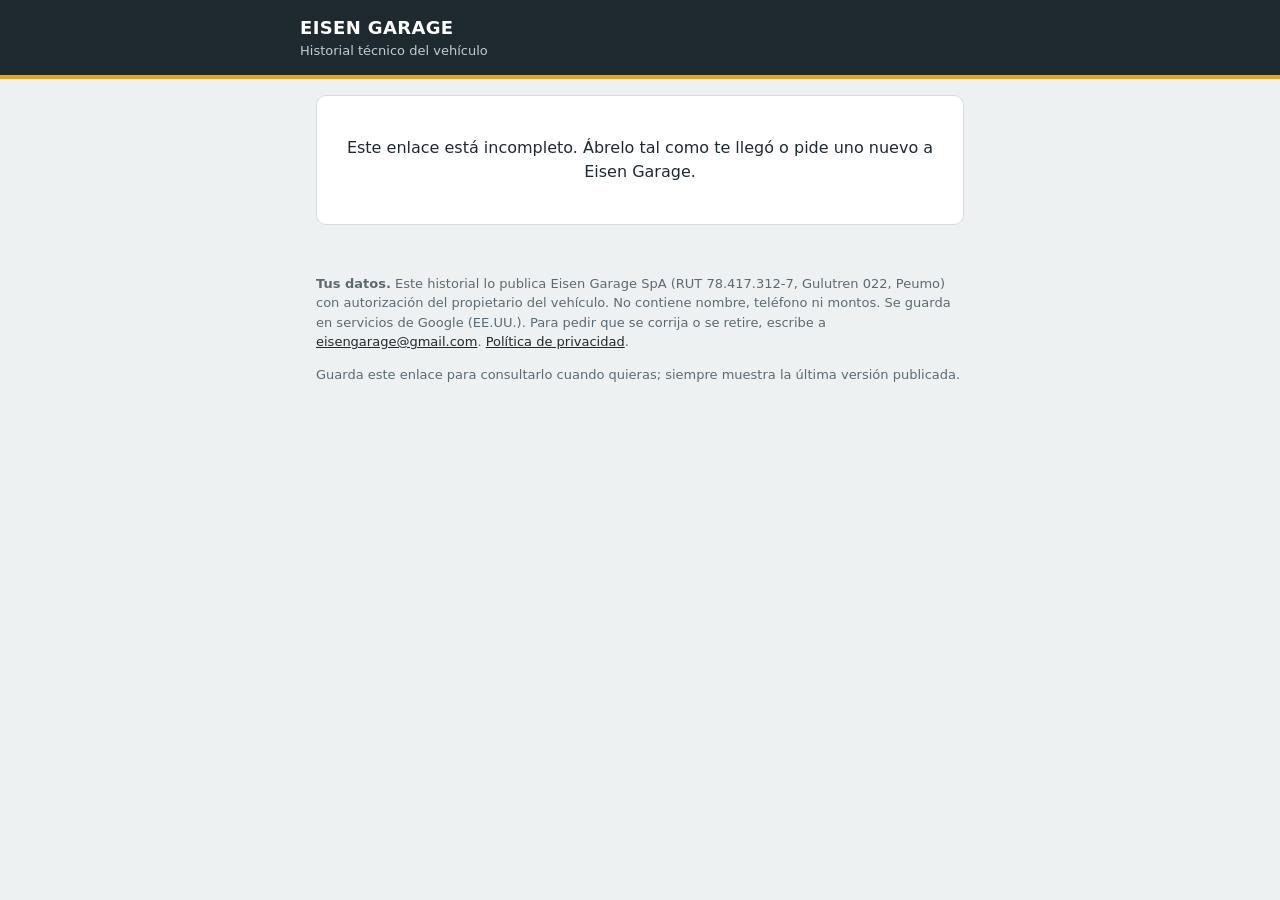
==== historial/index.html @ 26e08b85 "Página del historial (A1)" ====
<!doctype html>
<html lang="es">
<head>
<meta charset="utf-8">
<meta name="viewport" content="width=device-width, initial-scale=1">
<meta name="referrer" content="no-referrer">
<meta name="robots" content="noindex, nofollow">
<meta http-equiv="Content-Security-Policy" content="default-src 'none'; script-src 'self' 'unsafe-inline'; style-src 'unsafe-inline'; connect-src https://script.google.com https://script.googleusercontent.com; img-src 'self' data:; base-uri 'none'; form-action 'none'">
<title>Historial del vehículo · Eisen Garage</title>
<style>
:root{--asfalto:#1F2A30;--acero:#5B6B73;--concreto:#EEF1F2;--linea:#D5DBDE;--chapa:#FFFFFF;--senal:#E8A317;--senal-osc:#8A5A00}
*{box-sizing:border-box}
body{margin:0;background:var(--concreto);color:var(--asfalto);font:16px/1.5 system-ui,-apple-system,"Segoe UI",Roboto,sans-serif}
header{background:var(--asfalto);color:#fff;padding:14px 16px;border-bottom:4px solid var(--senal)}
header .in,main{max-width:680px;margin:0 auto}
header b{font-size:18px;letter-spacing:.02em}
header span{display:block;font-size:13px;opacity:.75}
main{padding:16px}
.card{background:var(--chapa);border:1px solid var(--linea);border-radius:10px;padding:16px;margin-bottom:12px}
.veh{display:flex;gap:14px;align-items:center;flex-wrap:wrap}
.plate{display:inline-flex;flex-direction:column;align-items:center;background:#fff;border:2px solid var(--asfalto);border-radius:5px;padding:2px 12px 4px;min-width:120px}
.plate small{font-size:8px;letter-spacing:.3em;color:var(--acero)}
.plate b{font-size:28px;line-height:1;letter-spacing:.05em}
h1{font-size:22px;margin:0}
h2{font-size:17px;margin:20px 0 10px}
.muted{color:var(--acero);font-size:14px}
.trab .meta{font-weight:600;margin-bottom:6px}
.trab .meta span{color:var(--acero);font-weight:400}
.trab pre{margin:0;white-space:pre-wrap;word-wrap:break-word;font:inherit}
.estado{text-align:center;padding:40px 16px}
footer{max-width:680px;margin:0 auto;padding:8px 16px 32px;font-size:13px;color:var(--acero)}
footer a{color:var(--asfalto)}
</style>
</head>
<body>
<header><div class="in"><b>EISEN GARAGE</b><span>Historial técnico del vehículo</span></div></header>
<main id="main"><div class="card estado" id="estado">Cargando…</div></main>
<footer>
  <p><b>Tus datos.</b> Este historial lo publica Eisen Garage SpA (RUT 78.417.312-7, Gulutren 022, Peumo) con autorización del propietario del vehículo. No contiene nombre, teléfono ni montos. Se guarda en servicios de Google (EE.UU.). Para pedir que se corrija o se retire, escribe a <a href="mailto:eisengarage@gmail.com">eisengarage@gmail.com</a>. <a href="../privacidad/">Política de privacidad</a>.</p>
  <p>Guarda este enlace para consultarlo cuando quieras; siempre muestra la última versión publicada.</p>
</footer>
<script>
(function(){
  var API = 'https://script.google.com/macros/s/AKfycbxZSDP-rB5jECMlGl3XE2CkAd1HjTaFQ_96jrI3FLhNUfJZ_UNa1u6WWPiVKfsQmlI/exec';
  function esc(s){ return String(s == null ? '' : s).replace(/[&<>"']/g, function(c){ return { '&':'&amp;', '<':'&lt;', '>':'&gt;', '"':'&quot;', "'":'&#39;' }[c]; }); }
  function fecha(iso){ var m = /^(\d{4})-(\d{2})-(\d{2})/.exec(String(iso || '')); if (!m) return ''; var mes = ['ene','feb','mar','abr','may','jun','jul','ago','sep','oct','nov','dic'][+m[2] - 1]; return (+m[3]) + ' ' + mes + ' ' + m[1]; }
  function km(n){ return n == null || n === '' ? '' : Number(n).toLocaleString('es-CL') + ' km'; }
  function estado(t){ document.getElementById('main').innerHTML = '<div class="card estado">' + t + '</div>'; }
  var k = (/[#&]k=([0-9a-f]{64})/.exec(location.hash) || [])[1];
  if (!k) { estado('Este enlace está incompleto. Ábrelo tal como te llegó o pide uno nuevo a Eisen Garage.'); return; }
  fetch(API, { method: 'POST', headers: { 'Content-Type': 'text/plain;charset=utf-8' }, body: JSON.stringify({ accion: 'historial', k: k }), credentials: 'omit', referrerPolicy: 'no-referrer' })
    .then(function(r){ return r.json(); })
    .then(function(r){
      if (!r.ok) { estado(esc(r.error && r.error.message || 'Este enlace no está disponible.')); return; }
      var d = r.data, v = d.vehiculo || {};
      var titulo = [v.marca, v.modelo, v.anio].filter(Boolean).join(' ') || v.nombre || 'Vehículo';
      var h = '<div class="card veh">' + (v.patente ? '<span class="plate"><small>CHILE</small><b>' + esc(String(v.patente).toUpperCase()) + '</b></span>' : '') +
        '<div><h1>' + esc(titulo) + '</h1><div class="muted">' + (d.trabajos || []).length + ' trabajo' + ((d.trabajos || []).length === 1 ? '' : 's') + ' registrado' + ((d.trabajos || []).length === 1 ? '' : 's') + (d.actualizado ? ' · actualizado el ' + esc(fecha(d.actualizado)) : '') + '</div></div></div>';
      h += '<h2>Trabajos realizados</h2>';
      (d.trabajos || []).forEach(function(t){
        h += '<div class="card trab"><div class="meta">' + esc(fecha(t.fecha)) + (t.tipo ? ' · ' + esc(t.tipo) : '') + (t.km ? ' <span>· ' + esc(km(t.km)) + '</span>' : '') + (t.horas ? ' <span>· ' + esc(t.horas) + ' h</span>' : '') + '</div><pre>' + esc(t.resumen) + '</pre></div>';
      });
      var tl = d.taller || {};
      h += '<p class="muted">' + esc(tl.nombre || 'Eisen Garage SpA') + (tl.direccion ? ' · ' + esc(tl.direccion) : '') + '</p>';
      document.getElementById('main').innerHTML = h;
    })
    .catch(function(){ estado('No se pudo cargar el historial. Revisa tu conexión e intenta de nuevo.'); });
})();
</script>
</body>
</html>
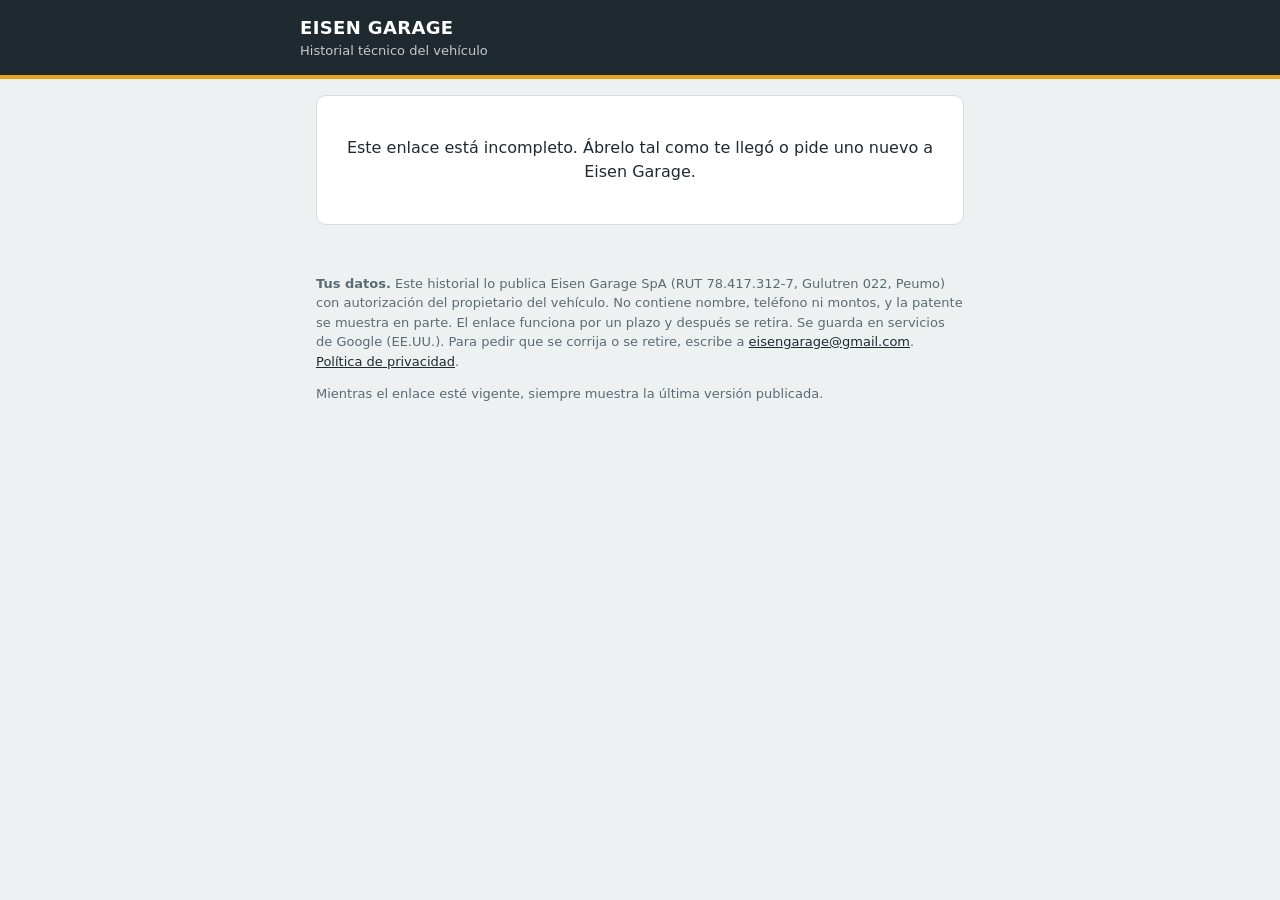
==== commit 9f0b4682: "EG-PUB 1.19: historial muestra hasta cuando funciona el enlace" ====
--- a/historial/index.html
+++ b/historial/index.html
@@ -36,8 +36,8 @@
 <header><div class="in"><b>EISEN GARAGE</b><span>Historial técnico del vehículo</span></div></header>
 <main id="main"><div class="card estado" id="estado">Cargando…</div></main>
 <footer>
-  <p><b>Tus datos.</b> Este historial lo publica Eisen Garage SpA (RUT 78.417.312-7, Gulutren 022, Peumo) con autorización del propietario del vehículo. No contiene nombre, teléfono ni montos. Se guarda en servicios de Google (EE.UU.). Para pedir que se corrija o se retire, escribe a <a href="mailto:eisengarage@gmail.com">eisengarage@gmail.com</a>. <a href="../privacidad/">Política de privacidad</a>.</p>
-  <p>Guarda este enlace para consultarlo cuando quieras; siempre muestra la última versión publicada.</p>
+  <p><b>Tus datos.</b> Este historial lo publica Eisen Garage SpA (RUT 78.417.312-7, Gulutren 022, Peumo) con autorización del propietario del vehículo. No contiene nombre, teléfono ni montos, y la patente se muestra en parte. El enlace funciona por un plazo y después se retira. Se guarda en servicios de Google (EE.UU.). Para pedir que se corrija o se retire, escribe a <a href="mailto:eisengarage@gmail.com">eisengarage@gmail.com</a>. <a href="../privacidad/">Política de privacidad</a>.</p>
+  <p>Mientras el enlace esté vigente, siempre muestra la última versión publicada.</p>
 </footer>
 <script>
 (function(){
@@ -55,10 +55,10 @@
       var d = r.data, v = d.vehiculo || {};
       var titulo = [v.marca, v.modelo, v.anio].filter(Boolean).join(' ') || v.nombre || 'Vehículo';
       var h = '<div class="card veh">' + (v.patente ? '<span class="plate"><small>CHILE</small><b>' + esc(String(v.patente).toUpperCase()) + '</b></span>' : '') +
-        '<div><h1>' + esc(titulo) + '</h1><div class="muted">' + (d.trabajos || []).length + ' trabajo' + ((d.trabajos || []).length === 1 ? '' : 's') + ' registrado' + ((d.trabajos || []).length === 1 ? '' : 's') + (d.actualizado ? ' · actualizado el ' + esc(fecha(d.actualizado)) : '') + '</div></div></div>';
+        '<div><h1>' + esc(titulo) + '</h1><div class="muted">' + (d.trabajos || []).length + ' trabajo' + ((d.trabajos || []).length === 1 ? '' : 's') + ' registrado' + ((d.trabajos || []).length === 1 ? '' : 's') + (d.actualizado ? ' · actualizado el ' + esc(fecha(d.actualizado)) : '') + '</div>' + (d.vence ? '<div class="muted">Este enlace funciona hasta el ' + esc(fecha(d.vence)) + '.</div>' : '') + '</div></div>';
       h += '<h2>Trabajos realizados</h2>';
       (d.trabajos || []).forEach(function(t){
-        h += '<div class="card trab"><div class="meta">' + esc(fecha(t.fecha)) + (t.tipo ? ' · ' + esc(t.tipo) : '') + (t.km ? ' <span>· ' + esc(km(t.km)) + '</span>' : '') + (t.horas ? ' <span>· ' + esc(t.horas) + ' h</span>' : '') + '</div><pre>' + esc(t.resumen) + '</pre></div>';
+        h += '<div class="card trab"><div class="meta">' + esc(t.aprox ? 'aprox. ' + String(t.fecha || '').slice(0, 4) : fecha(t.fecha)) + (t.tipo ? ' · ' + esc(t.tipo) : '') + (t.km ? ' <span>· ' + esc(km(t.km)) + '</span>' : '') + (t.horas ? ' <span>· ' + esc(t.horas) + ' h</span>' : '') + '</div><pre>' + esc(t.resumen) + '</pre></div>';
       });
       var tl = d.taller || {};
       h += '<p class="muted">' + esc(tl.nombre || 'Eisen Garage SpA') + (tl.direccion ? ' · ' + esc(tl.direccion) : '') + '</p>';
